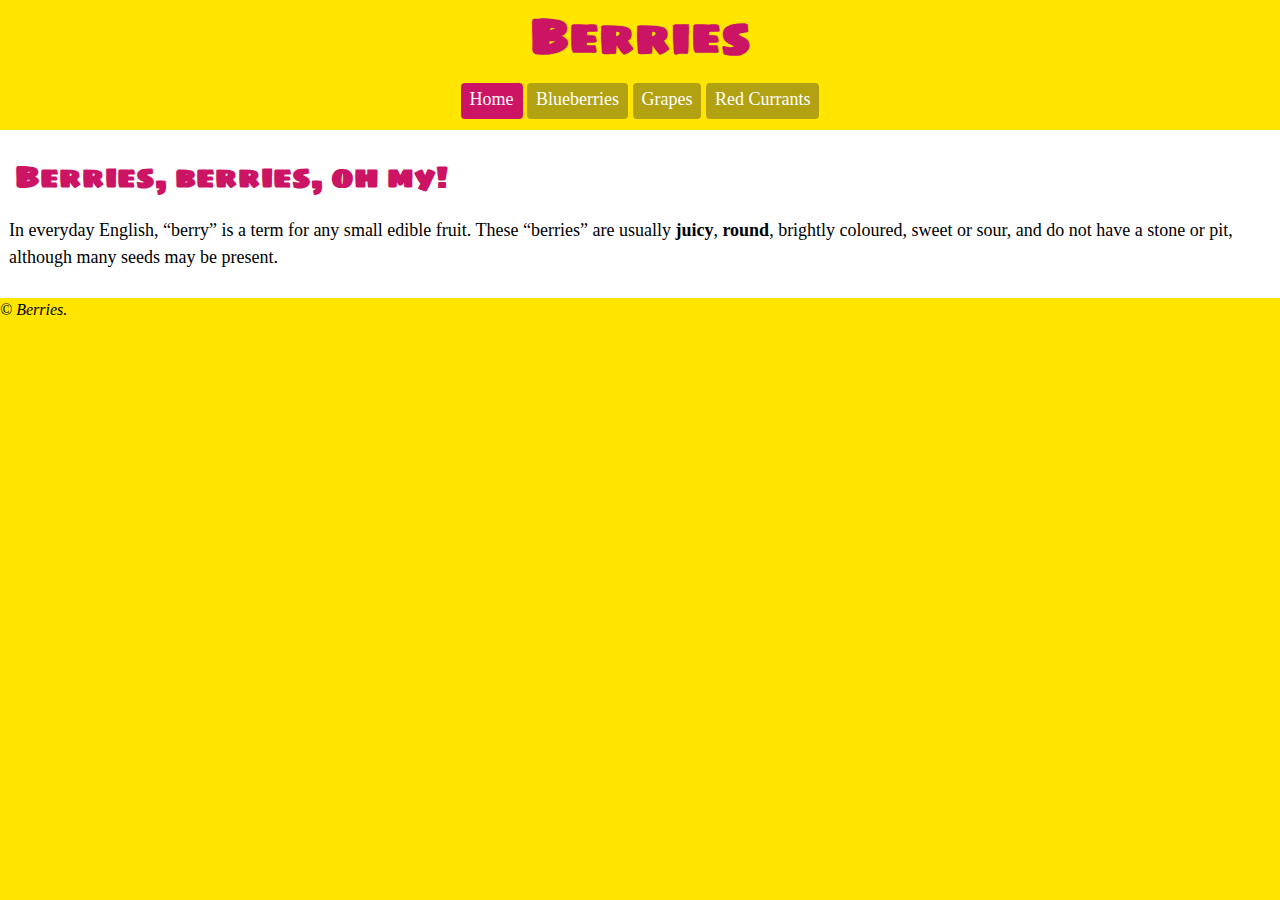
==== index.html @ 8479dd7b "margins and css adjust" ====
<!DOCTYPE html>
<html lang="en-ca">

<head>
  <meta charset="utf-8">
  <title>Berries</title>
  <meta name="viewport" content="width=device-width,initial-scale=1">
  <link href="css/main.css" rel="stylesheet">
  <link href="https://fonts.googleapis.com/css?family=Sigmar+One" rel="stylesheet">
</head>
<body>
  <header>

    <h1>Berries</h1>

    <nav class="cards">
      <ul>
        <li><a class="current" href="#1">Home</a></li>
        <li><a href="#2">Blueberries</a></li>
        <li><a href="#3">Grapes</a></li>
        <li><a href="#4">Red Currants</a></li>
      </ul>
<section>
      <h2>Berries, berries, oh my!</h2>
      <p>In everyday English, “berry” is a term for any small edible fruit. These “berries” are usually <b>juicy</b>, <b>round</b>, brightly coloured, sweet or sour, and do not have a stone or pit, although many seeds may be present.</p>
</section>
      <i>© Berries.</i>
    </nav>
  </header>

</body>
</html>
---- css/main.css ----
html {
  font-family: "Georgia", serif;
  background-color: #ffe500;
  box-sizing: border-box;
  line-height: 1.5;
  list-style-type: none;
}

*, *::before, *::after {
  box-sizing: inherit;
}

h1 {
  color: #cc1465;
  display: block;
  font-family: 'Sigmar One', cursive;
  font-size: 3rem;
  margin:0em;
  list-style-type: none;
  text-align: center;
  display: block;

}

h2 {
  color: #cc1465;
  display: block;
  font-family: 'Sigmar One', cursive;
  font-size: 1.875rem;
  margin: 0.5em 0.2em;
  list-style-type: none;
  text-align: left;
}

body {
  margin: 0;
}

p {
  text-align: left;
}

i {
  text-align: center;
}

section {
border: 0;
background-color: #fff;
margin: 0em;
padding: 0.5em;
font-size: 1.125rem;
}

nav {
  display: inline;
  list-style-type: none;
  text-align: center;
}

ul {
  font-size: 1.125rem;
  margin: 0.3em 0em;
  padding: 0;
}

li {
  margin: 0.3em 0em;
  display: inline-block;
  padding:
}

.cards a {
  display: inline-block;
  color: #fff;
  background-color: #b2a212;
  text-decoration: none;
  padding: 0.2em 0.5em 0.3em;
  margin: 0em;
  border-radius: 4px;
}

.cards a:hover {
  text-decoration: none;
  background-color: #cc1465;
}

.cards .current {
  background-color: #cc1465;
}
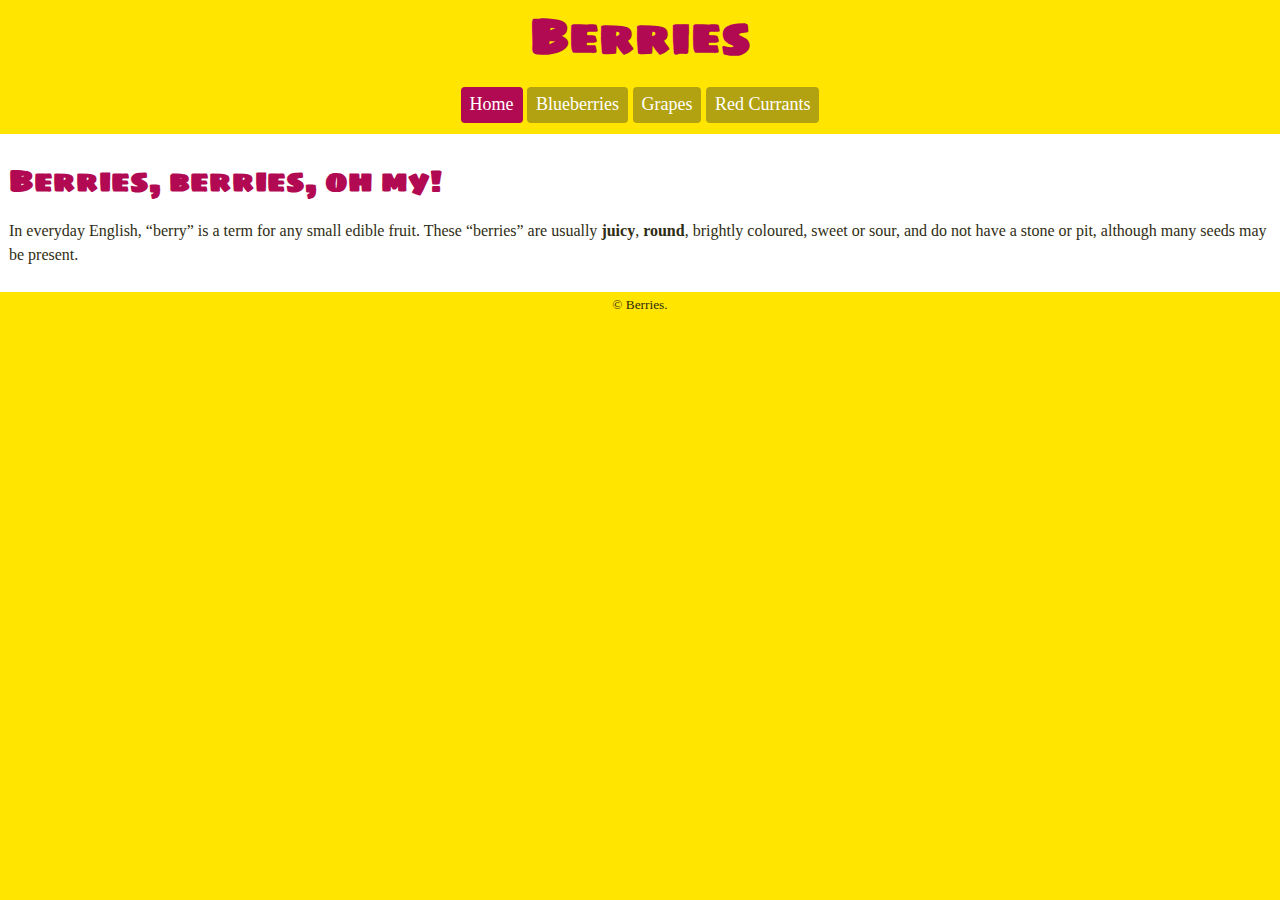
==== commit 533bde4f: "Screen shot problems / css" ====
--- a/index.html
+++ b/index.html
@@ -9,24 +9,24 @@
   <link href="https://fonts.googleapis.com/css?family=Sigmar+One" rel="stylesheet">
 </head>
 <body>
-  <header>
+  <main>
+    <header>
 
-    <h1>Berries</h1>
-
-    <nav class="cards">
-      <ul>
-        <li><a class="current" href="#1">Home</a></li>
-        <li><a href="#2">Blueberries</a></li>
-        <li><a href="#3">Grapes</a></li>
-        <li><a href="#4">Red Currants</a></li>
-      </ul>
-<section>
-      <h2>Berries, berries, oh my!</h2>
-      <p>In everyday English, “berry” is a term for any small edible fruit. These “berries” are usually <b>juicy</b>, <b>round</b>, brightly coloured, sweet or sour, and do not have a stone or pit, although many seeds may be present.</p>
-</section>
-      <i>© Berries.</i>
-    </nav>
-  </header>
-
+      <h1>Berries</h1>
+      <nav>
+        <ul>
+          <li><a class="current" href="index.html">Home</a></li>
+          <li><a href="blueberries.html">Blueberries</a></li>
+          <li><a href="grapes.html">Grapes</a></li>
+          <li><a href="red-currants.html">Red Currants</a></li>
+        </ul>
+        <section>
+          <h2>Berries, berries, oh my!</h2>
+          <p>In everyday English, “berry” is a term for any small edible fruit. These “berries” are usually <b>juicy</b>, <b>round</b>, brightly coloured, sweet or sour, and do not have a stone or pit, although many seeds may be present.</p>
+        </section>
+      </nav>
+    </header>
+  </main>
+  <footer><small>© Berries.</small></footer>
 </body>
 </html>
--- a/css/main.css
+++ b/css/main.css
@@ -1,5 +1,5 @@
 html {
-  font-family: "Georgia", serif;
+  font-family: Georgia, serif;
   background-color: #ffe500;
   box-sizing: border-box;
   line-height: 1.5;
@@ -11,23 +11,21 @@
 }
 
 h1 {
-  color: #cc1465;
+  color: #b20953;
   display: block;
-  font-family: 'Sigmar One', cursive;
+  font-family: "Sigmar One", cursive;
   font-size: 3rem;
-  margin:0em;
+  margin: 0 0 0.2em;
   list-style-type: none;
   text-align: center;
-  display: block;
-
 }
 
 h2 {
-  color: #cc1465;
+  color: #b20953;
   display: block;
-  font-family: 'Sigmar One', cursive;
+  font-family: "Sigmar One", cursive;
   font-size: 1.875rem;
-  margin: 0.5em 0.2em;
+  margin: 0.5em 0.0em;
   list-style-type: none;
   text-align: left;
 }
@@ -38,6 +36,8 @@
 
 p {
   text-align: left;
+  font-size: 1rem;
+  color: #2f2d13;
 }
 
 i {
@@ -45,11 +45,11 @@
 }
 
 section {
-border: 0;
-background-color: #fff;
-margin: 0em;
-padding: 0.5em;
-font-size: 1.125rem;
+  border: 0;
+  background-color: #fff;
+  margin: 0em;
+  padding: 0.5em;
+  font-size: 1.125rem;
 }
 
 nav {
@@ -67,10 +67,10 @@
 li {
   margin: 0.3em 0em;
   display: inline-block;
-  padding:
+  padding: 0;
 }
 
-.cards a {
+a {
   display: inline-block;
   color: #fff;
   background-color: #b2a212;
@@ -80,11 +80,21 @@
   border-radius: 4px;
 }
 
-.cards a:hover {
+a:hover {
   text-decoration: none;
   background-color: #cc1465;
 }
 
-.cards .current {
-  background-color: #cc1465;
+.current {
+  background-color: #b20953;
 }
+
+img {
+  width: 100%;
+  display: block;
+}
+
+footer {
+  text-align: center;
+  color: #2f2d13;
+}
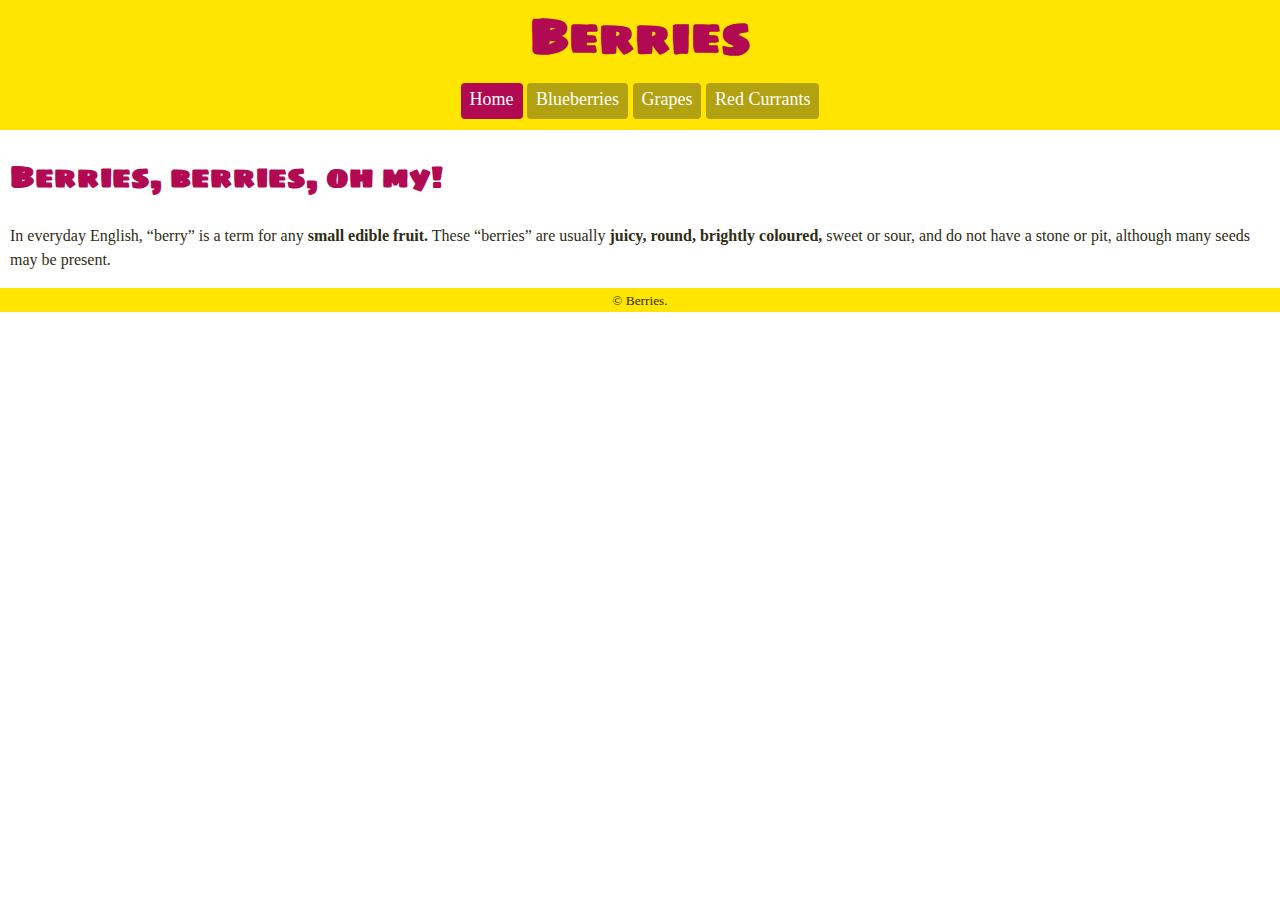
==== commit db1fcac8: "fixed margins" ====
--- a/index.html
+++ b/index.html
@@ -9,23 +9,23 @@
   <link href="https://fonts.googleapis.com/css?family=Sigmar+One" rel="stylesheet">
 </head>
 <body>
+  <header>
+
+    <h1>Berries</h1>
+    <nav>
+      <ul>
+        <li><a class="current" href="index.html">Home</a></li>
+        <li><a href="blueberries.html">Blueberries</a></li>
+        <li><a href="grapes.html">Grapes</a></li>
+        <li><a href="red-currants.html">Red Currants</a></li>
+      </ul>
+    </nav>
+  </header>
   <main>
-    <header>
-
-      <h1>Berries</h1>
-      <nav>
-        <ul>
-          <li><a class="current" href="index.html">Home</a></li>
-          <li><a href="blueberries.html">Blueberries</a></li>
-          <li><a href="grapes.html">Grapes</a></li>
-          <li><a href="red-currants.html">Red Currants</a></li>
-        </ul>
-        <section>
-          <h2>Berries, berries, oh my!</h2>
-          <p>In everyday English, “berry” is a term for any small edible fruit. These “berries” are usually <b>juicy</b>, <b>round</b>, brightly coloured, sweet or sour, and do not have a stone or pit, although many seeds may be present.</p>
-        </section>
-      </nav>
-    </header>
+    <section>
+      <h2>Berries, berries, oh my!</h2>
+      <p>In everyday English, “berry” is a term for any <b>small edible fruit.</b> These “berries” are usually <b>juicy, round, brightly coloured,</b> sweet or sour, and do not have a stone or pit, although many seeds may be present.</p>
+     </section>
   </main>
   <footer><small>© Berries.</small></footer>
 </body>
--- a/css/main.css
+++ b/css/main.css
@@ -1,6 +1,5 @@
 html {
   font-family: Georgia, serif;
-  background-color: #ffe500;
   box-sizing: border-box;
   line-height: 1.5;
   list-style-type: none;
@@ -15,7 +14,7 @@
   display: block;
   font-family: "Sigmar One", cursive;
   font-size: 3rem;
-  margin: 0 0 0.2em;
+  margin: 0;
   list-style-type: none;
   text-align: center;
 }
@@ -25,7 +24,6 @@
   display: block;
   font-family: "Sigmar One", cursive;
   font-size: 1.875rem;
-  margin: 0.5em 0.0em;
   list-style-type: none;
   text-align: left;
 }
@@ -47,8 +45,7 @@
 section {
   border: 0;
   background-color: #fff;
-  margin: 0em;
-  padding: 0.5em;
+  padding: 0 10px;
   font-size: 1.125rem;
 }
 
@@ -60,12 +57,12 @@
 
 ul {
   font-size: 1.125rem;
-  margin: 0.3em 0em;
+  margin: .3em 0;
   padding: 0;
 }
 
 li {
-  margin: 0.3em 0em;
+  margin: .3em 0;
   display: inline-block;
   padding: 0;
 }
@@ -75,9 +72,9 @@
   color: #fff;
   background-color: #b2a212;
   text-decoration: none;
-  padding: 0.2em 0.5em 0.3em;
-  margin: 0em;
+  padding: .2em .5em .3em;
   border-radius: 4px;
+  margin-bottom: .3em;
 }
 
 a:hover {
@@ -97,4 +94,9 @@
 footer {
   text-align: center;
   color: #2f2d13;
+  background-color: #ffe500;
 }
+
+header {
+  background-color: #ffe500;
+}
